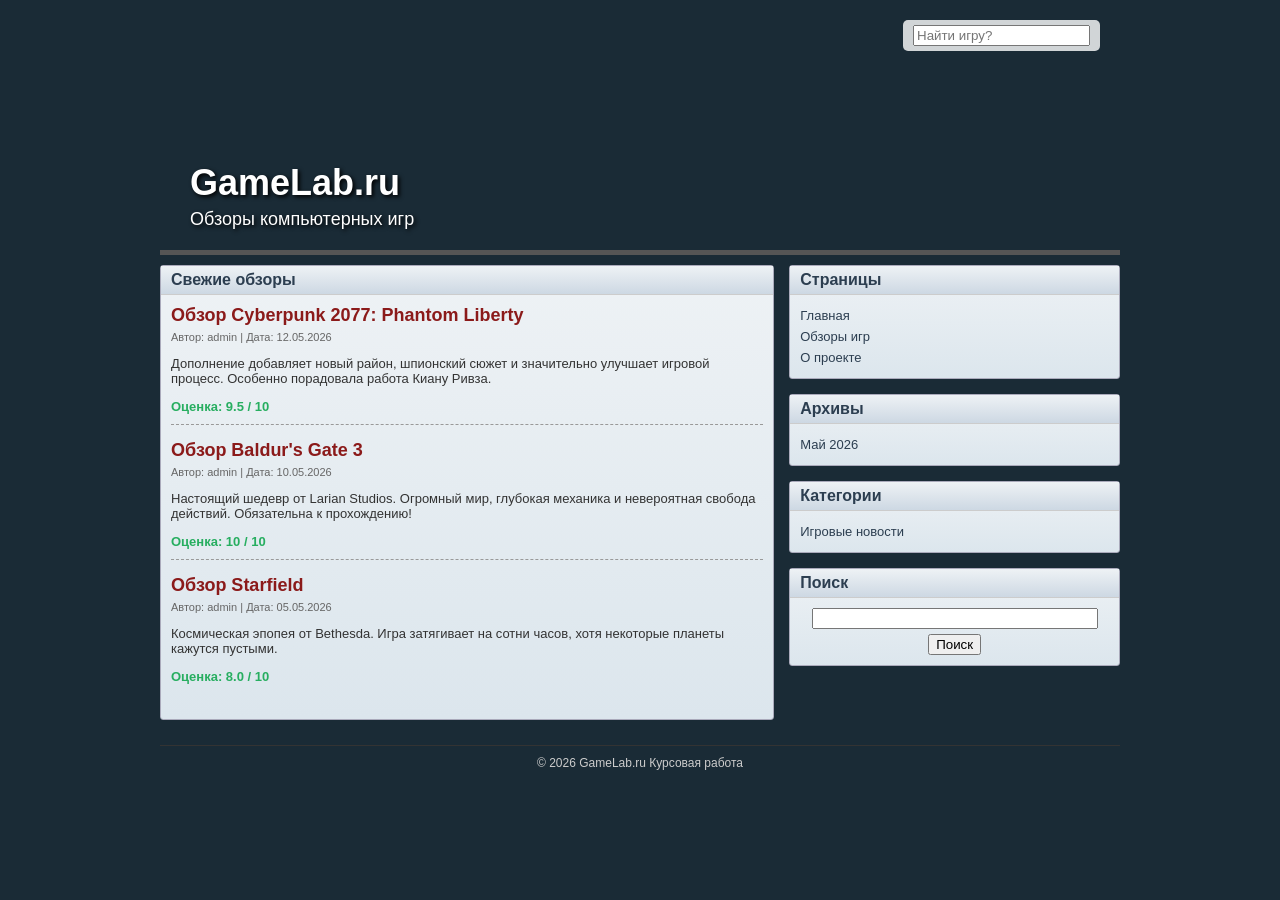
==== Обзоры.html @ 28f4e469 "Add files via upload" ====
<!DOCTYPE html>
<html lang="ru">
<head>
    <meta charset="UTF-8">
    <title>GameLab.ru - Обзоры игр</title>
    <style>
        /* Используем те же стили, что и на главной странице */
        body { background-color: #1a2b36; font-family: Arial, sans-serif; color: #333; margin: 0; padding: 0; }
        .container { width: 960px; margin: 0 auto; }
        .header { background: url('https://images.unsplash.com/photo-1492684223066-81342ee5ff30?q=80&w=2070&auto=format&fit=crop') no-repeat center top; background-size: cover; height: 250px; position: relative; border-bottom: 5px solid #555; }
        .logo { position: absolute; bottom: 20px; left: 30px; color: #fff; text-shadow: 2px 2px 4px #000; }
        .logo h1 { font-size: 36px; margin: 0; }
        .logo p { font-size: 18px; margin: 5px 0 0 0; }
        .search-box { position: absolute; top: 20px; right: 20px; background: rgba(255,255,255,0.8); padding: 5px 10px; border-radius: 5px; }
        
        .main-wrapper { display: flex; margin-top: 10px; }
        .content { width: 65%; padding-right: 15px; }
        .sidebar { width: 35%; }
        
        .block { background: linear-gradient(to bottom, #eef2f5, #dce6ed); border: 1px solid #aab; margin-bottom: 15px; border-radius: 3px; }
        .block-header { background: linear-gradient(to bottom, #eef2f5, #cdd8e3); padding: 5px 10px; border-bottom: 1px solid #ccc; font-weight: bold; color: #2c3e50; }
        .block-content { padding: 10px; font-size: 13px; }
        
        .post-title { font-size: 18px; color: #8b1a1a; text-decoration: none; font-weight: bold; display: block; margin-bottom: 5px; }
        .post-title:hover { text-decoration: underline; }
        
        .review-item { border-bottom: 1px dashed #999; margin-bottom: 15px; padding-bottom: 10px; }
        .review-item:last-child { border-bottom: none; }
        .review-meta { font-size: 11px; color: #666; margin-bottom: 5px; }
        .review-score { font-weight: bold; color: #27ae60; }
        
        .sidebar a { display: block; padding: 3px 0; color: #2c3e50; text-decoration: none; }
        .sidebar a:hover { text-decoration: underline; color: #8b1a1a; }
        .footer { text-align: center; padding: 10px; color: #ccc; font-size: 12px; border-top: 1px solid #333; margin-top: 10px; }
@media (max-width: 920px) {
  .container {
    width: 100%;
    padding: 0 10px;
  }
  .header {
    height: auto;
    min-height: 150px;
  }
  .logo {
    position: static;
    padding: 10px 0 0 20px;
  }
  .search-box {
    position: static;
    margin: 10px 20px;
    background: rgba(255,255,255,0.9);
  }
  .main-wrapper {
    flex-direction: column;
  }
  .content {
    width: 100%;
    padding-right: 0;
  }
  .sidebar {
    width: 100%;
  }
}
    </style>
</head>
<body>
    <div class="container">
        <div class="header">
            <div class="logo">
                <h1>GameLab.ru</h1>
                <p>Обзоры компьютерных игр</p>
            </div>
            <div class="search-box">
                <input type="text" placeholder="Найти игру?">
            </div>
        </div>

        <div class="main-wrapper">
            <!-- Main Content -->
            <div class="content">
                <div class="block">
                    <div class="block-header">Свежие обзоры</div>
                    <div class="block-content">
                        
                        <div class="review-item">
                            <a href="#" class="post-title">Обзор Cyberpunk 2077: Phantom Liberty</a>
                            <div class="review-meta">Автор: admin | Дата: 12.05.2026</div>
                            <p>Дополнение добавляет новый район, шпионский сюжет и значительно улучшает игровой процесс. Особенно порадовала работа Киану Ривза.</p>
                            <div class="review-score">Оценка: 9.5 / 10</div>
                        </div>

                        <div class="review-item">
                            <a href="#" class="post-title">Обзор Baldur's Gate 3</a>
                            <div class="review-meta">Автор: admin | Дата: 10.05.2026</div>
                            <p>Настоящий шедевр от Larian Studios. Огромный мир, глубокая механика и невероятная свобода действий. Обязательна к прохождению!</p>
                            <div class="review-score">Оценка: 10 / 10</div>
                        </div>

                        <div class="review-item">
                            <a href="#" class="post-title">Обзор Starfield</a>
                            <div class="review-meta">Автор: admin | Дата: 05.05.2026</div>
                            <p>Космическая эпопея от Bethesda. Игра затягивает на сотни часов, хотя некоторые планеты кажутся пустыми.</p>
                            <div class="review-score">Оценка: 8.0 / 10</div>
                        </div>

                    </div>
                </div>
            </div>

            <!-- Sidebar (такая же, как на главной) -->
            <div class="sidebar">
                <div class="block">
                    <div class="block-header">Страницы</div>
                    <div class="block-content">
                        <a href="index.html">Главная</a>
                        <a href="reviews.html">Обзоры игр</a>
                        <a href="about.html">О проекте</a>
                    </div>
                </div>
                <div class="block">
                    <div class="block-header">Архивы</div>
                    <div class="block-content"><a href="#">Май 2026</a></div>
                </div>
                <div class="block">
                    <div class="block-header">Категории</div>
                    <div class="block-content"><a href="#">Игровые новости</a></div>
                </div>
                <div class="block">
                    <div class="block-header">Поиск</div>
                    <div class="block-content" style="text-align:center;">
                        <input type="text" style="width:90%; margin-bottom:5px;"><br>
                        <button>Поиск</button>
                    </div>
                </div>
            </div>
        </div>

        <div class="footer">
            &copy; 2026 GameLab.ru Курсовая работа
        </div>
    </div>
</body>
</html>
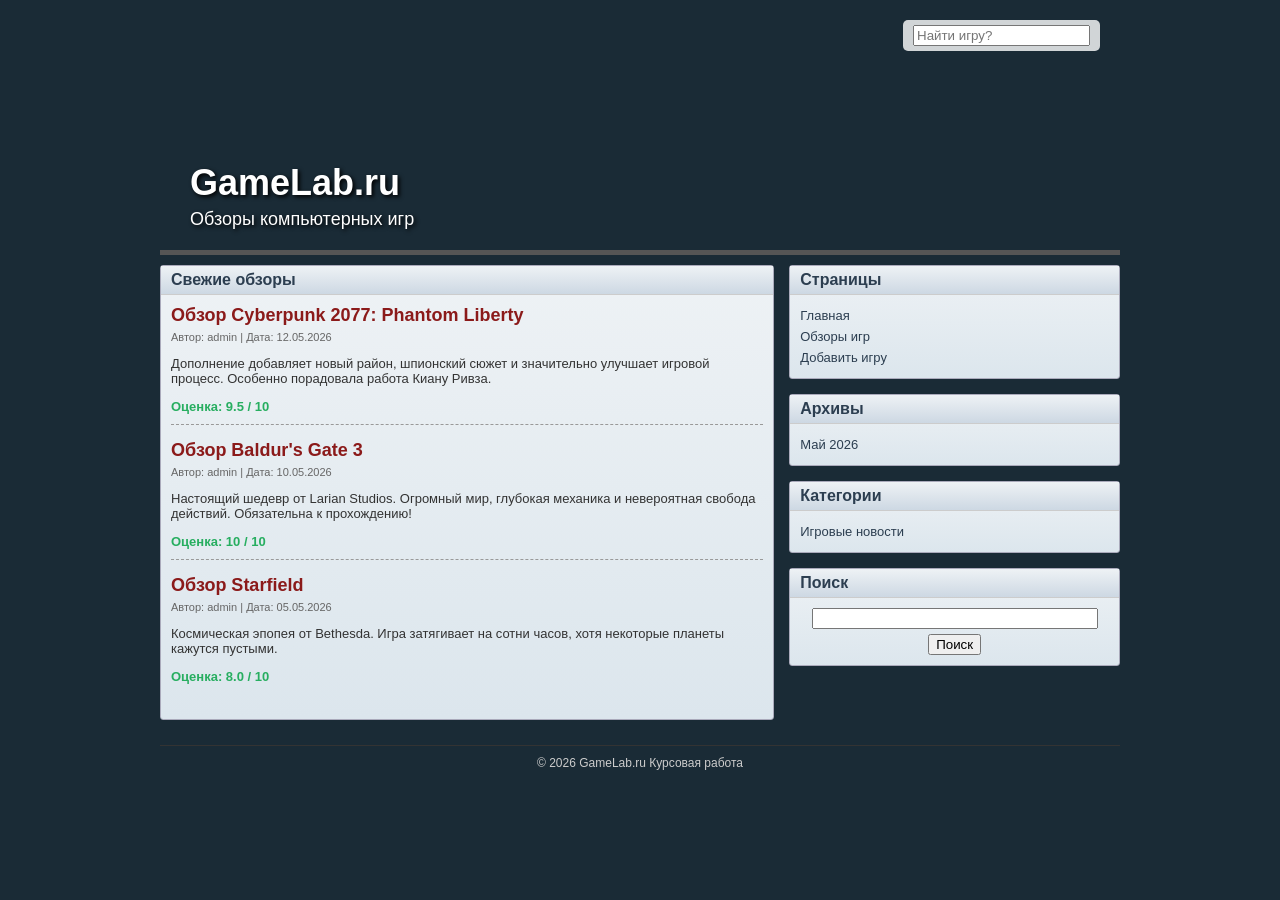
==== commit 56b91704: "Add files via upload" ====
--- a/Обзоры.html
+++ b/Обзоры.html
@@ -2,65 +2,196 @@
 <html lang="ru">
 <head>
     <meta charset="UTF-8">
+    <meta name="viewport" content="width=device-width, initial-scale=1.0">
     <title>GameLab.ru - Обзоры игр</title>
     <style>
-        /* Используем те же стили, что и на главной странице */
-        body { background-color: #1a2b36; font-family: Arial, sans-serif; color: #333; margin: 0; padding: 0; }
-        .container { width: 960px; margin: 0 auto; }
-        .header { background: url('https://images.unsplash.com/photo-1492684223066-81342ee5ff30?q=80&w=2070&auto=format&fit=crop') no-repeat center top; background-size: cover; height: 250px; position: relative; border-bottom: 5px solid #555; }
-        .logo { position: absolute; bottom: 20px; left: 30px; color: #fff; text-shadow: 2px 2px 4px #000; }
-        .logo h1 { font-size: 36px; margin: 0; }
-        .logo p { font-size: 18px; margin: 5px 0 0 0; }
-        .search-box { position: absolute; top: 20px; right: 20px; background: rgba(255,255,255,0.8); padding: 5px 10px; border-radius: 5px; }
-        
-        .main-wrapper { display: flex; margin-top: 10px; }
-        .content { width: 65%; padding-right: 15px; }
-        .sidebar { width: 35%; }
-        
-        .block { background: linear-gradient(to bottom, #eef2f5, #dce6ed); border: 1px solid #aab; margin-bottom: 15px; border-radius: 3px; }
-        .block-header { background: linear-gradient(to bottom, #eef2f5, #cdd8e3); padding: 5px 10px; border-bottom: 1px solid #ccc; font-weight: bold; color: #2c3e50; }
-        .block-content { padding: 10px; font-size: 13px; }
-        
-        .post-title { font-size: 18px; color: #8b1a1a; text-decoration: none; font-weight: bold; display: block; margin-bottom: 5px; }
-        .post-title:hover { text-decoration: underline; }
-        
-        .review-item { border-bottom: 1px dashed #999; margin-bottom: 15px; padding-bottom: 10px; }
-        .review-item:last-child { border-bottom: none; }
-        .review-meta { font-size: 11px; color: #666; margin-bottom: 5px; }
-        .review-score { font-weight: bold; color: #27ae60; }
-        
-        .sidebar a { display: block; padding: 3px 0; color: #2c3e50; text-decoration: none; }
-        .sidebar a:hover { text-decoration: underline; color: #8b1a1a; }
-        .footer { text-align: center; padding: 10px; color: #ccc; font-size: 12px; border-top: 1px solid #333; margin-top: 10px; }
-@media (max-width: 920px) {
-  .container {
-    width: 100%;
-    padding: 0 10px;
-  }
-  .header {
-    height: auto;
-    min-height: 150px;
-  }
-  .logo {
-    position: static;
-    padding: 10px 0 0 20px;
-  }
-  .search-box {
-    position: static;
-    margin: 10px 20px;
-    background: rgba(255,255,255,0.9);
-  }
-  .main-wrapper {
-    flex-direction: column;
-  }
-  .content {
-    width: 100%;
-    padding-right: 0;
-  }
-  .sidebar {
-    width: 100%;
-  }
-}
+        /* Основные стили */
+        body { 
+            background-color: #1a2b36; 
+            font-family: Arial, sans-serif; 
+            color: #333; 
+            margin: 0; 
+            padding: 0; 
+        }
+        .container { 
+            width: 960px; 
+            margin: 0 auto; 
+        }
+        .header { 
+            background: url('https://images.unsplash.com/photo-1492684223066-81342ee5ff30?q=80&w=2070&auto=format&fit=crop') no-repeat center top; 
+            background-size: cover; 
+            height: 250px; 
+            position: relative; 
+            border-bottom: 5px solid #555; 
+        }
+        .logo { 
+            position: absolute; 
+            bottom: 20px; 
+            left: 30px; 
+            color: #fff; 
+            text-shadow: 2px 2px 4px #000; 
+        }
+        .logo h1 { 
+            font-size: 36px; 
+            margin: 0; 
+        }
+        .logo p { 
+            font-size: 18px; 
+            margin: 5px 0 0 0; 
+        }
+        .search-box { 
+            position: absolute; 
+            top: 20px; 
+            right: 20px; 
+            background: rgba(255,255,255,0.8); 
+            padding: 5px 10px; 
+            border-radius: 5px; 
+        }
+        
+        .main-wrapper { 
+            display: flex; 
+            margin-top: 10px; 
+        }
+        .content { 
+            width: 65%; 
+            padding-right: 15px; 
+        }
+        .sidebar { 
+            width: 35%; 
+        }
+        
+        .block { 
+            background: linear-gradient(to bottom, #eef2f5, #dce6ed); 
+            border: 1px solid #aab; 
+            margin-bottom: 15px; 
+            border-radius: 3px; 
+        }
+        .block-header { 
+            background: linear-gradient(to bottom, #eef2f5, #cdd8e3); 
+            padding: 5px 10px; 
+            border-bottom: 1px solid #ccc; 
+            font-weight: bold; 
+            color: #2c3e50; 
+        }
+        .block-content { 
+            padding: 10px; 
+            font-size: 13px; 
+        }
+        
+        .post-title { 
+            font-size: 18px; 
+            color: #8b1a1a; 
+            text-decoration: none; 
+            font-weight: bold; 
+            display: block; 
+            margin-bottom: 5px; 
+        }
+        .post-title:hover { 
+            text-decoration: underline; 
+        }
+        
+        .review-item { 
+            border-bottom: 1px dashed #999; 
+            margin-bottom: 15px; 
+            padding-bottom: 10px; 
+        }
+        .review-item:last-child { 
+            border-bottom: none; 
+        }
+        .review-meta { 
+            font-size: 11px; 
+            color: #666; 
+            margin-bottom: 5px; 
+        }
+        .review-score { 
+            font-weight: bold; 
+            color: #27ae60; 
+        }
+        
+        .sidebar a { 
+            display: block; 
+            padding: 3px 0; 
+            color: #2c3e50; 
+            text-decoration: none; 
+        }
+        .sidebar a:hover { 
+            text-decoration: underline; 
+            color: #8b1a1a; 
+        }
+        .footer { 
+            text-align: center; 
+            padding: 10px; 
+            color: #ccc; 
+            font-size: 12px; 
+            border-top: 1px solid #333; 
+            margin-top: 10px; 
+        }
+
+        /* АДАПТИВНОСТЬ: Планшеты и телефоны */
+        @media (max-width: 920px) {
+            .container {
+                width: 100%;
+                padding: 0 10px;
+            }
+            .header {
+                height: auto;
+                min-height: 150px;
+                background-size: cover;
+            }
+            .logo {
+                position: static;
+                padding: 10px 0 0 20px;
+                text-shadow: 2px 2px 4px #000;
+            }
+            .logo h1 {
+                font-size: 28px;
+            }
+            .search-box {
+                position: static;
+                margin: 10px 20px;
+                background: rgba(255,255,255,0.9);
+                width: auto;
+            }
+            .search-box input {
+                width: 100%;
+            }
+            .main-wrapper {
+                flex-direction: column;
+            }
+            .content {
+                width: 100%;
+                padding-right: 0;
+            }
+            .sidebar {
+                width: 100%;
+            }
+        }
+
+        /* АДАПТИВНОСТЬ: Маленькие телефоны (до 600px) */
+        @media (max-width: 600px) {
+            .logo h1 {
+                font-size: 22px;
+            }
+            .logo p {
+                font-size: 14px;
+            }
+            .block-header {
+                font-size: 12px;
+                padding: 5px 8px;
+            }
+            .post-title {
+                font-size: 16px;
+            }
+            .review-meta {
+                font-size: 10px;
+            }
+            .search-box {
+                margin: 10px 10px;
+            }
+            .block-content {
+                padding: 8px;
+            }
+        }
     </style>
 </head>
 <body>
@@ -113,8 +244,8 @@
                     <div class="block-header">Страницы</div>
                     <div class="block-content">
                         <a href="index.html">Главная</a>
-                        <a href="reviews.html">Обзоры игр</a>
-                        <a href="about.html">О проекте</a>
+                        <a href="Обзоры.html">Обзоры игр</a>
+                        <a href="Выборка.html">Добавить игру</a>
                     </div>
                 </div>
                 <div class="block">
